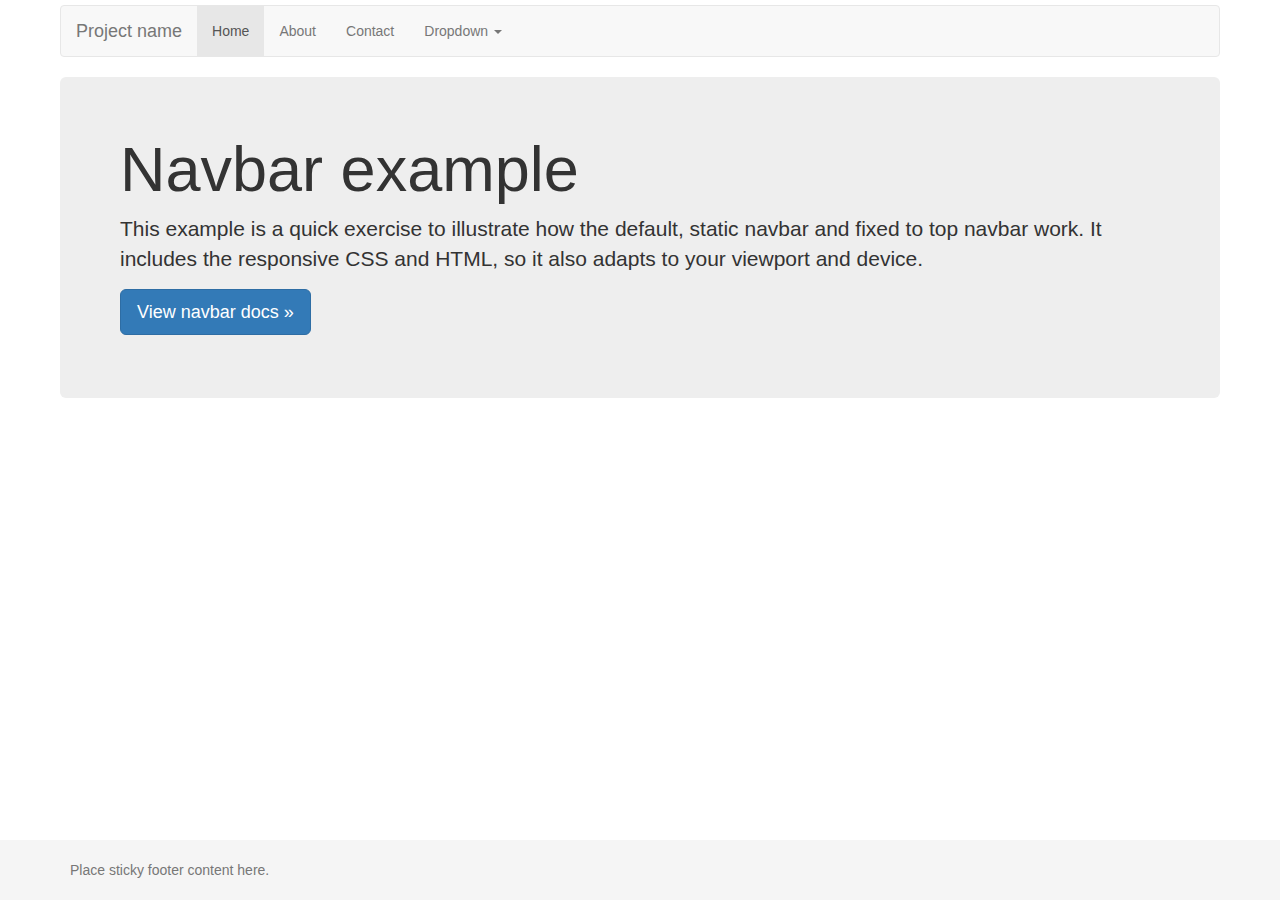
==== web/src/main/webapp/bootstrap-starter.html @ 753514ba "feat: add all files" ====
<!DOCTYPE html>
<html lang="en">
    <head>
        <meta charset="utf-8">
        <meta http-equiv="X-UA-Compatible" content="IE=edge">
        <meta name="viewport" content="width=device-width, initial-scale=1">
        <!-- The above 3 meta tags *must* come first in the head; any other head content must come *after* these tags -->
        <meta name="description" content="">
        <meta name="author" content="">
        <link rel="icon" href="../../favicon.ico">
        <!--<link rel="canonical" href="https://getbootstrap.com/docs/3.3/examples/navbar/">-->

        <title>Navbar Template for Bootstrap</title>

        <!-- Bootstrap core CSS -->
        <link href="./resources/css/bootstrap.min.css" rel="stylesheet">

        <!-- Custom styles for this template -->
        <link href="./resources/css/navbar.css" rel="stylesheet">

    </head>

    <body>

        <div class="container">

            <!-- Static navbar -->
            <nav class="navbar navbar-default">
                <div class="container-fluid">
                    <div class="navbar-header">
                        <button type="button" class="navbar-toggle collapsed" data-toggle="collapse" data-target="#navbar" aria-expanded="false" aria-controls="navbar">
                            <span class="sr-only">Toggle navigation</span>
                            <span class="icon-bar"></span>
                            <span class="icon-bar"></span>
                            <span class="icon-bar"></span>
                        </button>
                        <a class="navbar-brand" href="#">Project name</a>
                    </div>
                    <div id="navbar" class="navbar-collapse collapse">
                        <ul class="nav navbar-nav">
                            <li class="active"><a href="#">Home</a></li>
                            <li><a href="#">About</a></li>
                            <li><a href="#">Contact</a></li>
                            <li class="dropdown">
                                <a href="#" class="dropdown-toggle" data-toggle="dropdown" role="button" aria-haspopup="true" aria-expanded="false">Dropdown <span class="caret"></span></a>
                                <ul class="dropdown-menu">
                                    <li><a href="#">Action</a></li>
                                    <li><a href="#">Another action</a></li>
                                    <li><a href="#">Something else here</a></li>
                                    <li role="separator" class="divider"></li>
                                    <li class="dropdown-header">Nav header</li>
                                    <li><a href="#">Separated link</a></li>
                                    <li><a href="#">One more separated link</a></li>
                                </ul>
                            </li>
                        </ul>
                        <ul class="nav navbar-nav navbar-right">

                        </ul>
                    </div><!--/.nav-collapse -->
                </div><!--/.container-fluid -->
            </nav>

            <!-- Main component for a primary marketing message or call to action -->
            <div class="jumbotron">
                <h1>Navbar example</h1>
                <p>This example is a quick exercise to illustrate how the default, static navbar and fixed to top navbar work. It includes the responsive CSS and HTML, so it also adapts to your viewport and device.</p>
                <p>
                    <a class="btn btn-lg btn-primary" href="../../components/#navbar" role="button">View navbar docs &raquo;</a>
                </p>
            </div>

        </div> <!-- /container -->

        <footer class="footer">
            <div class="container">
                <p class="text-muted">Place sticky footer content here.</p>
            </div>
        </footer>

        <!-- Bootstrap core JavaScript
        ================================================== -->
        <!-- Placed at the end of the document so the pages load faster -->
        <!--    <script src="https://ajax.googleapis.com/ajax/libs/jquery/1.12.4/jquery.min.js"></script>
            <script>window.jQuery || document.write('<script src="../../assets/js/vendor/jquery.min.js"><\/script>')</script>-->
        <script src="./resources/js/jquery.min.js"></script>
        <script src="./resources/js/bootstrap.min.js"></script>

    </body>
</html>
---- web/src/main/webapp/resources/css/navbar.css ----
/* Sticky footer styles
-------------------------------------------------- */
html {
  position: relative;
  min-height: 100%;
}
body {
  padding-bottom: 20px;
  /* Margin bottom by footer height */
  margin-bottom: 60px;
}
.footer {
  position: absolute;
  bottom: 0;
  width: 100%;
  /* Set the fixed height of the footer here */
  height: 60px;
  line-height: 60px; /* Vertically center the text there */
  background-color: #f5f5f5;
}

/* Custom page CSS
-------------------------------------------------- */
/* Not required for template or sticky footer method. */

.h1, h1 {
    font-size: 18px;
    color: #777;
}

.h1, .h2, .h3, h1, h2, h3 {
    margin-top: 10px;
    margin-bottom: 10px;
}


body > .container {
  padding: 5px 5px 0;
}

.footer > .container {
  padding-right: 15px;
  padding-left: 15px;
}

code {
  font-size: 80%;
}
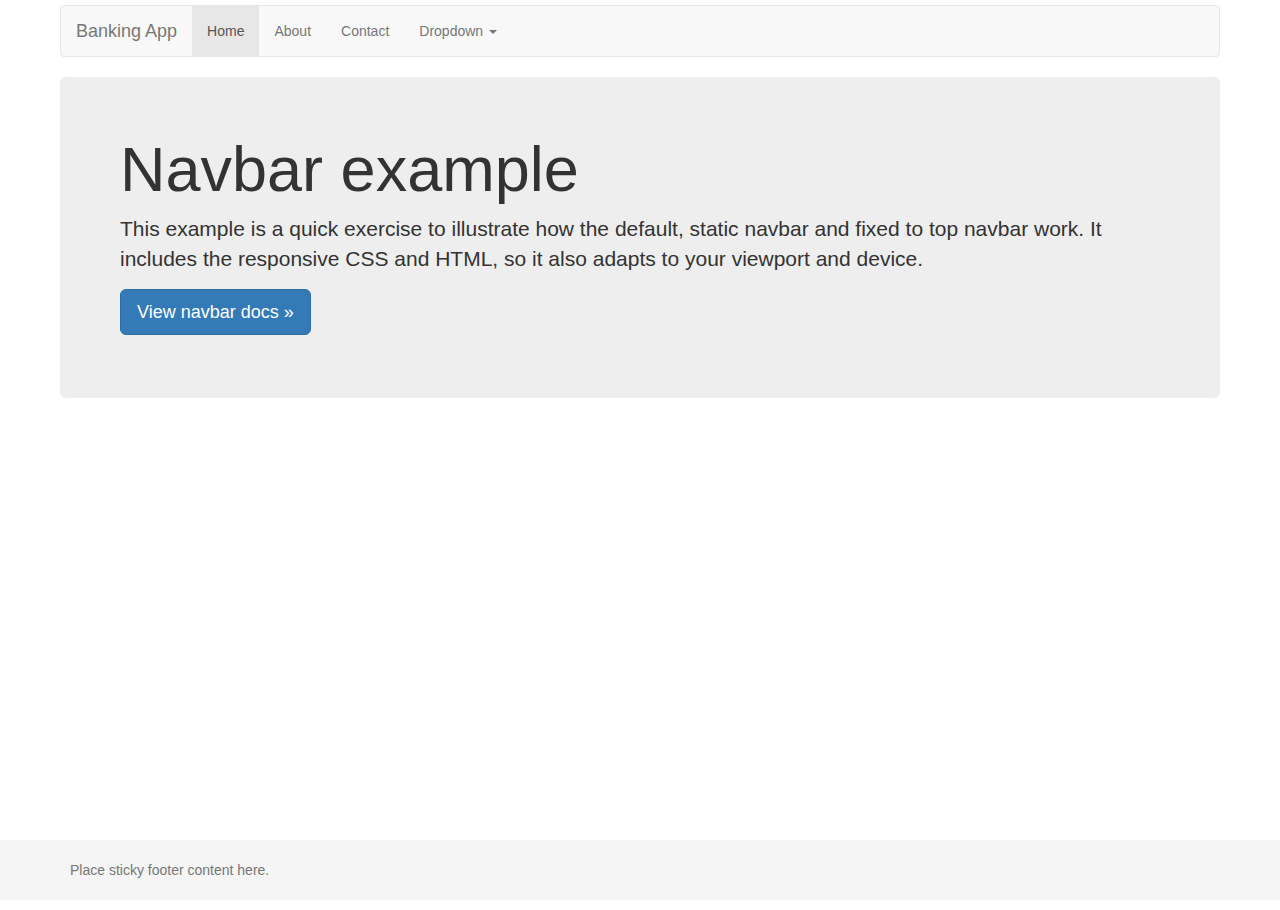
==== commit f006a688: "refactor: slight tweaks to web files" ====
--- a/web/src/main/webapp/bootstrap-starter.html
+++ b/web/src/main/webapp/bootstrap-starter.html
@@ -10,7 +10,7 @@
         <link rel="icon" href="../../favicon.ico">
         <!--<link rel="canonical" href="https://getbootstrap.com/docs/3.3/examples/navbar/">-->
 
-        <title>Navbar Template for Bootstrap</title>
+        <title>Navbar Template</title>
 
         <!-- Bootstrap core CSS -->
         <link href="./resources/css/bootstrap.min.css" rel="stylesheet">
@@ -34,7 +34,7 @@
                             <span class="icon-bar"></span>
                             <span class="icon-bar"></span>
                         </button>
-                        <a class="navbar-brand" href="#">Project name</a>
+                        <a class="navbar-brand" href="#">Banking App</a>
                     </div>
                     <div id="navbar" class="navbar-collapse collapse">
                         <ul class="nav navbar-nav">
